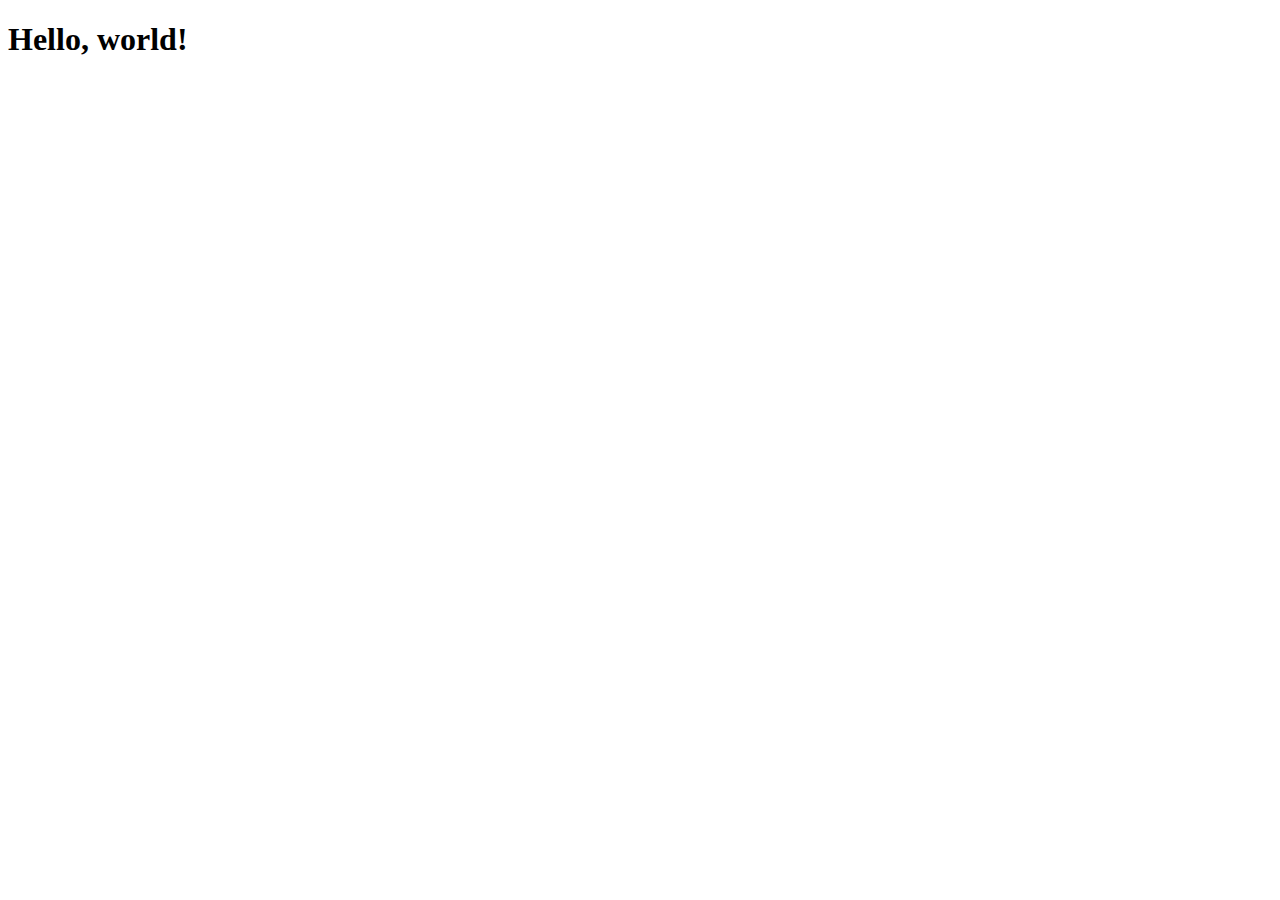
==== html/index.html @ 6197f63b "P" ====
<!DOCTYPE html>
<html lang="en">
<head>
    <meta charset="UTF-8">
    <title>ProgTime 2022</title>
</head>
<body>
    <h1>Hello, world!</h1>
    <style>
        h1 {
            font-family: "Cascadia Mono";
        }
    </style>
</body>
</html>
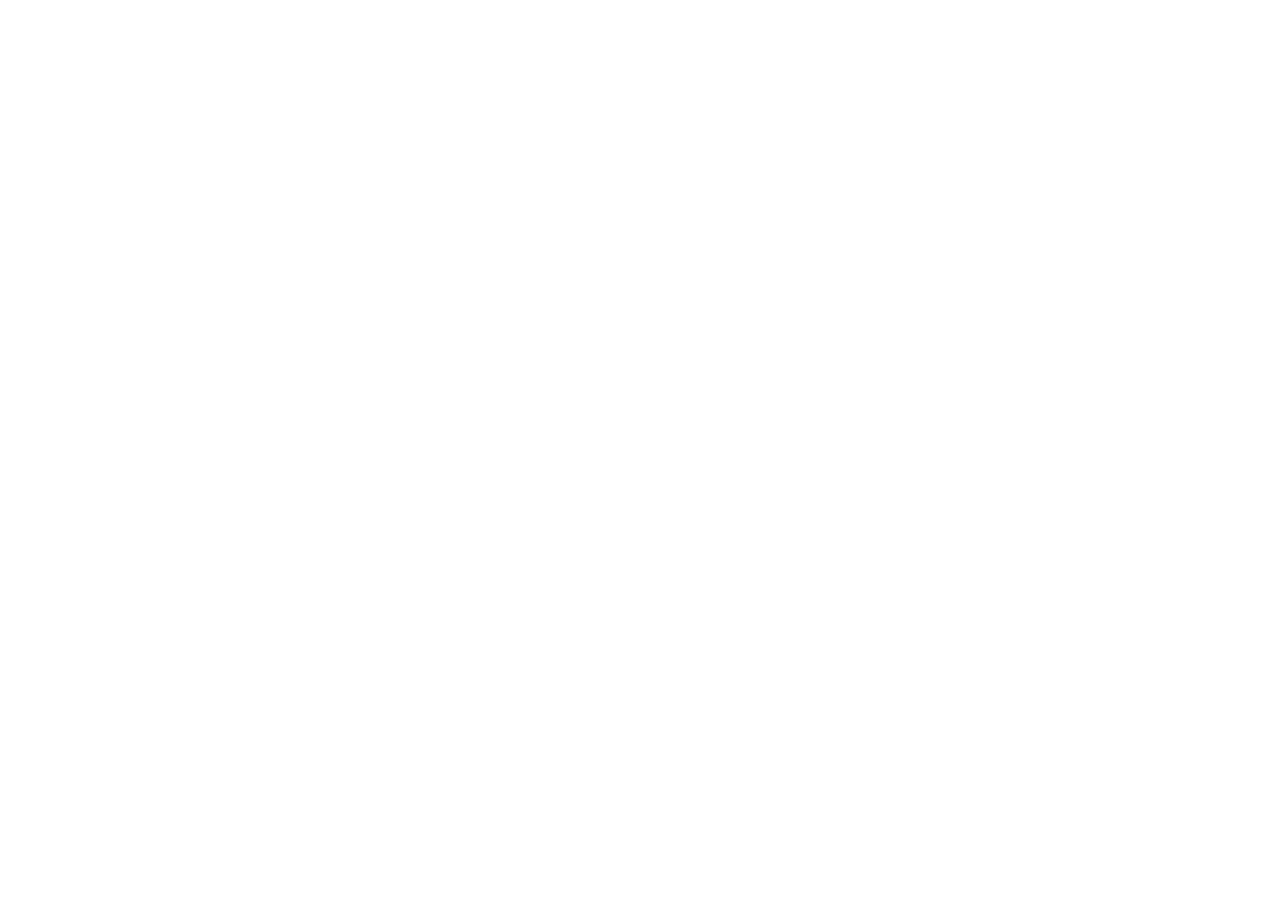
==== commit 98525030: "Ping, token saving, backend response verification" ====
--- a/html/index.html
+++ b/html/index.html
@@ -1,15 +1,22 @@
 <!DOCTYPE html>
-<html lang="en">
+<html lang="ru">
 <head>
     <meta charset="UTF-8">
     <title>ProgTime 2022</title>
 </head>
 <body>
-    <h1>Hello, world!</h1>
-    <style>
-        h1 {
-            font-family: "Cascadia Mono";
+    <script>
+        async function main() {
+            let token = localStorage.getItem('token')
+            let resp = await fetch('/api/ping', {
+                headers: {
+                    'Authorization': token
+                }
+            })
+            let data = await resp.json()
+            console.log(data)
         }
-    </style>
+        main()
+    </script>
 </body>
 </html>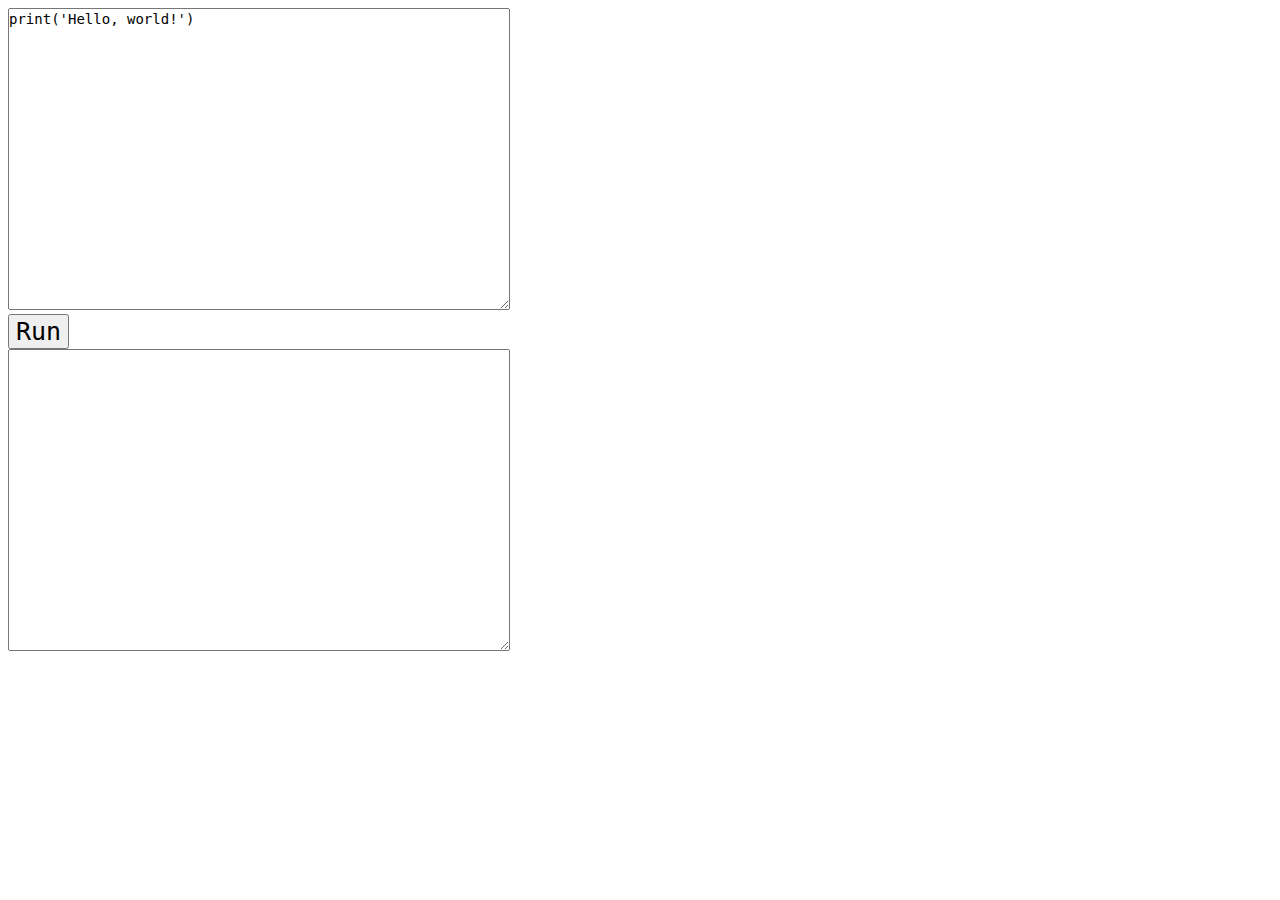
==== commit 450b0785: "Code checking. Tasks db" ====
--- a/html/index.html
+++ b/html/index.html
@@ -3,18 +3,49 @@
 <head>
     <meta charset="UTF-8">
     <title>ProgTime 2022</title>
+    <style>
+        .text {
+            width: 500px;
+            height: 300px;
+            font-family: monospace;
+            font-size: 14px;
+            line-height: 1.5;
+            margin: 0;
+            padding: 0;
+            white-space: pre;
+            word-wrap: normal;
+        }
+        #run {
+            font-family: monospace;
+            font-size: 25px;
+            margin: 0;
+            display: block;
+        }
+    </style>
 </head>
 <body>
+    <textarea id="code" spellcheck="false" class="text">print('Hello, world!')</textarea>
+    <button onclick="main()" id="run">Run</button>
+    <textarea id="output" spellcheck="false" readonly="readonly" class="text"></textarea>
     <script>
         async function main() {
             let token = localStorage.getItem('token')
-            let resp = await fetch('/api/ping', {
+            let code = document.getElementById('code').value
+            let resp = await fetch('/api/execute', {
+                method: 'POST',
                 headers: {
+                    'Content-Type': 'application/json',
                     'Authorization': token
-                }
+                },
+                body: JSON.stringify({
+                    code: code
+                }),
             })
             let data = await resp.json()
-            console.log(data)
+
+
+            let output = document.getElementById('output')
+            output.value = data['result']
         }
         main()
     </script>
